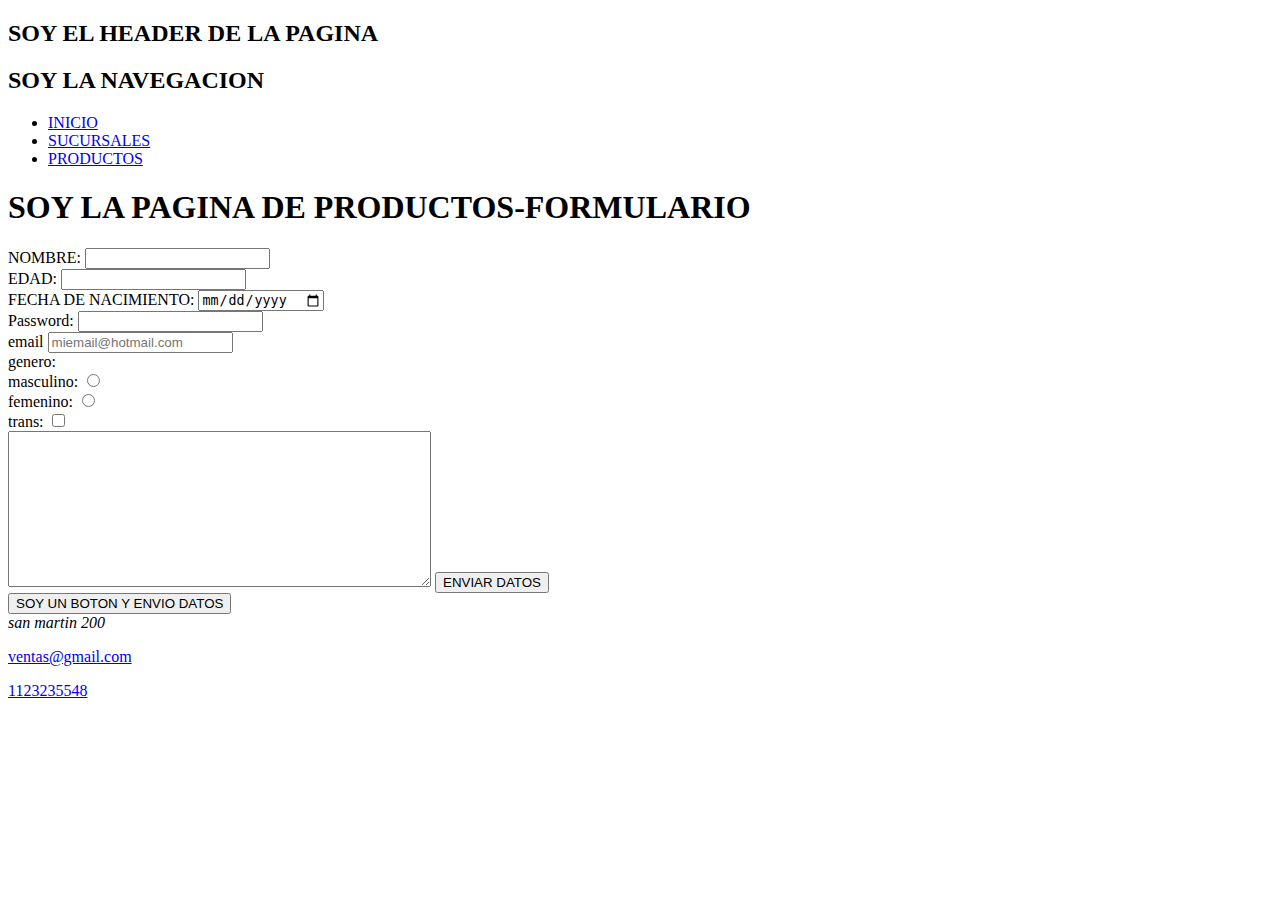
==== pages/productos.html @ b684f118 "miprimerpaginaweb" ====
<!DOCTYPE html>
<html lang="en">
<head>
    <title>PRODUCTOS</title>

    <h2> SOY EL HEADER DE LA PAGINA</h2>
</head>
<body>
<nav>
    <h2>SOY LA NAVEGACION</h2>
<!-- LISTAS DESORDENADAS-UL/LI -->
    <ul>

        <li>
            <a href="../index.html">INICIO</a>
        </li>
        <li>
            <a href="./sucursales.html">SUCURSALES</a>
        </li>
        <li>
            <a href="./productos.html">PRODUCTOS</a>
        </li>
    </ul>
</nav>

<main>

    <h1>
        SOY LA PAGINA DE PRODUCTOS-FORMULARIO
    </h1>
<!-- formularios/form -->
<!-- label(es un texto) y for(para asignar para quien es) -->
<!-- input type es el boton -->

<form id="MI FORMULARIO">
    
    <label for="NOMBRE">NOMBRE: </label>
    <input type="text" id="NOMBRE" name="nombre" minlength="3" maxlength="10" required>

    <br>

    <label for="EDAD">EDAD:</label>
    <input type="number" id="EDAD" name="edad">

    <br>

    <label for="nacimiento">FECHA DE NACIMIENTO: </label>
    <input type="date" id="nacimiento" name="nacimiento">

    <br>

    <label for="password">Password:</label>
    <input type="password" minlength="8" maxlength="12" id="password" name="password" required>
    
    <br>

    <label form="email"> email</label>
    <input type="email" name="email" id="email" placeholder="miemail@hotmail.com" required>   
    
    <br>
    <label for="genero">genero: </label>
    <br>

    <label for="masculino">masculino: </label>
    <input type="radio" value="masculino">
    <br>

    <label for="femenino">femenino: </label>
    <input type="radio" value="femenino">

    <br>

    <label for="trans">trans: </label>
    <input type="checkbox">

    <br>

    <textarea name="" id="" cols="50" rows="10"></textarea>

    <input type="button" id="ejemplo" value="ENVIAR DATOS">

    <br>

    <button type="submit">SOY UN BOTON Y ENVIO DATOS</button>

    <br>
</form>
   
    </main> 

    <footer>
        <address>
            san martin 200
        </address>

        <p>
            <a href="mailto:ventas@gmail.com">ventas@gmail.com</a>
        </p>

        <p>
            <a href="tel:1123235548">1123235548</a>
        </p>






    </footer>

</body>
</html>
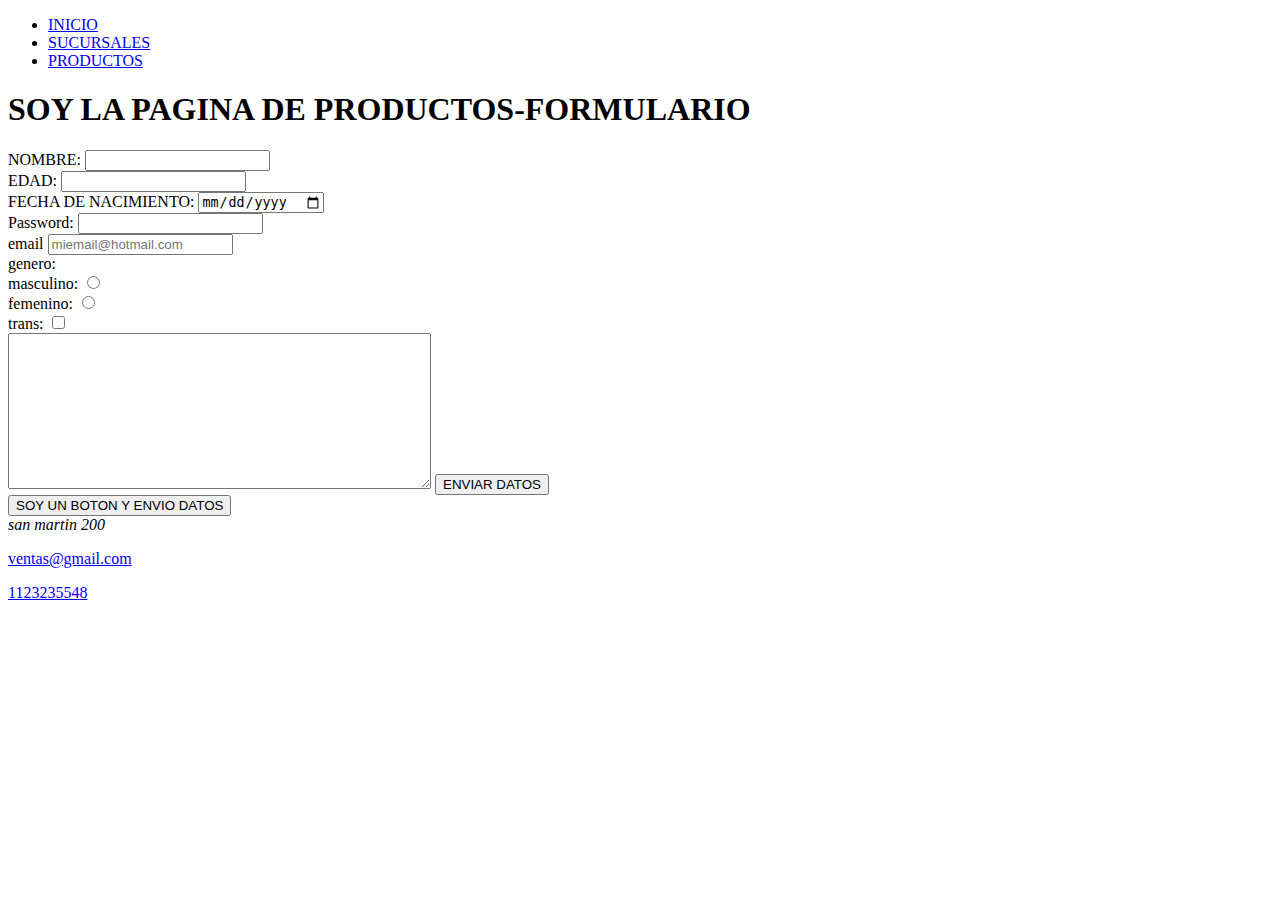
==== commit 9a85a905: "retoque2" ====
--- a/pages/productos.html
+++ b/pages/productos.html
@@ -3,11 +3,11 @@
 <head>
     <title>PRODUCTOS</title>
 
-    <h2> SOY EL HEADER DE LA PAGINA</h2>
+    
 </head>
 <body>
 <nav>
-    <h2>SOY LA NAVEGACION</h2>
+    
 <!-- LISTAS DESORDENADAS-UL/LI -->
     <ul>
 
